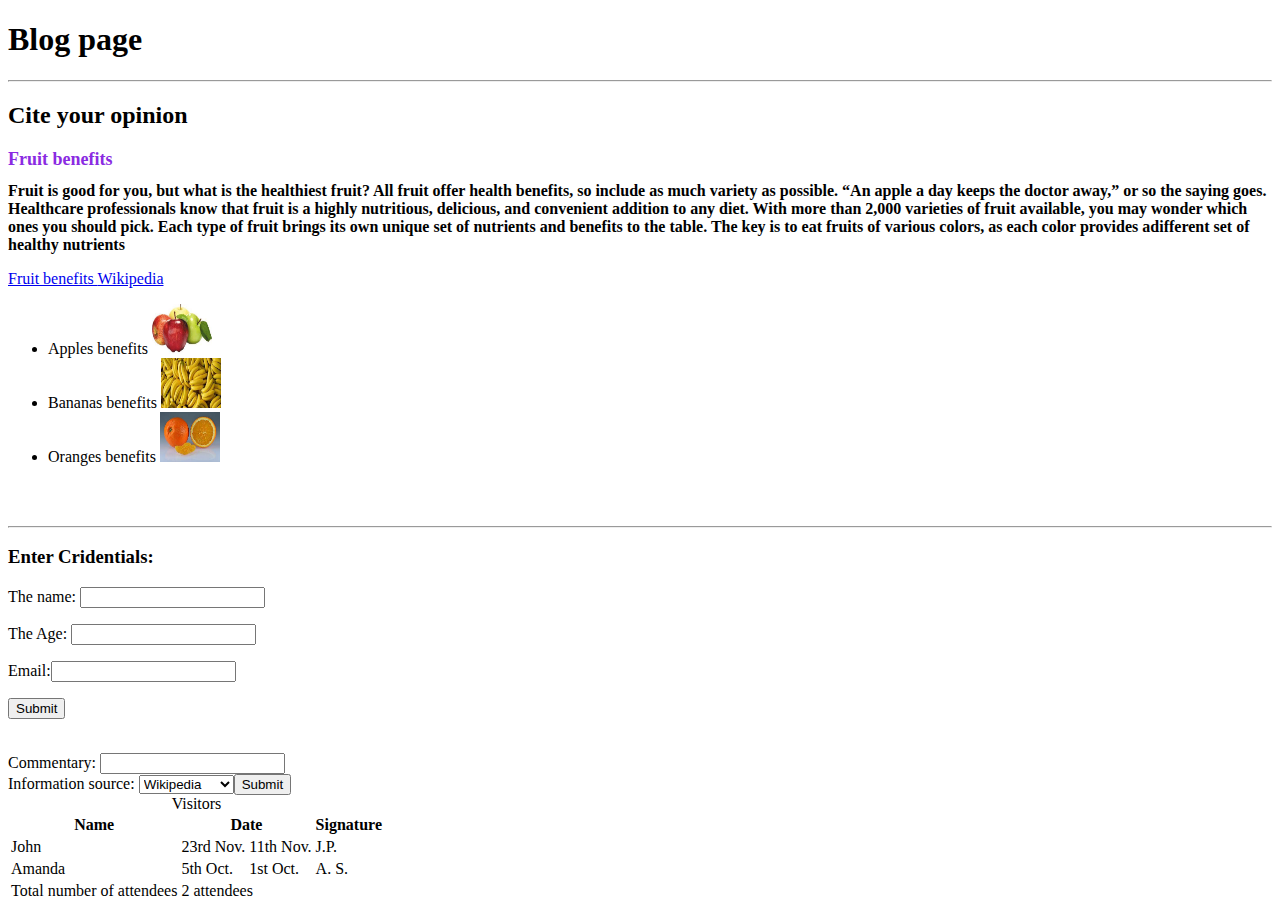
==== html page-1.html @ b27863ec "new" ====
<!DOCTYPE html>
<html>
    <head>
        <title> Mini Blog</title>
        <link rel="stylesheet" href="style.css">
        <script src="Sc.JS" defer></script>
       
    </head>
    <body>
        <header>
        <h1> <strong> Blog page </strong> </h1>
        <hr>
        <h2> <!--...-->	Cite your opinion </h2>
        </header>
       <section id="main">
        <p>
            <h1 style="color: blueviolet; font-size: large;"> Fruit benefits</h1>
            <strong> Fruit is good for you, but what is the healthiest fruit? All fruit offer health benefits, so include as much variety as possible.

                “An apple a day keeps the doctor away,” or so the saying goes.
                
                Healthcare professionals know that fruit is a highly nutritious, delicious, and convenient addition to any diet. With more than 2,000 varieties of fruit available, you may wonder which ones you should pick.
                
                Each type of fruit brings its own unique set of nutrients and benefits to the table. The key is to eat fruits of various colors, as each color provides adifferent set of healthy nutrients <br>  </strong>
             
        </p>
        </section>
<section id="nav">
        <nav>
        <a href="https://www.healthyeating.org/nutrition-topics/general/food-groups/fruits"> Fruit benefits </a>
        <a href="https://en.wikipedia.org/wiki/Wiki"> Wikipedia </a>
     </nav>
     </section>
    <section id="lists">
     <ul class="t">
    <li>Apples benefits  <a href="https://onapples.com/ontario-apple-varieties"><img src="Images/Apples.jpg" height="50" width="60"/> </a></li>
    <li>Bananas benefits <a href="https://www.hsph.harvard.edu/nutritionsource/food-features/bananas/"><img src="Images/Bananas.jpg" height="50" width="60"/> </a></li>
    <li>Oranges benefits <a href="https://www.medicalnewstoday.com/articles/272782"><img src="Images/Oranges.jpg" height="50" width="60"/></a> </li>
    </ul>
     </section>
    <section id="tables">
    <table>
       <br>
       <br>
        <caption> Visitors </caption>
        <tr>
            <th id="Namecol"> Name </th>
            <th colspan="2"> Date </th>
            <th> Signature </th>
        </tr>
        <tr> 
            <td> John </td>
            <td> 23rd Nov.</td>
            <td> 11th Nov.</td>
            <td> J.P. </td>
        </tr>
        <tr>
            <td> Amanda </td>
            <td> 5th Oct.</td>
            <td> 1st Oct.</td>
            <td> A. S.</td>
        </tr>
        <tfoot>
            <tr>
            <td id="Att"> Total number of attendees</td>
            <td colspan="3" id="Num"> 2 attendees </td>
        </tr>
        </tfoot>
    </section>
<hr>
<section id="rr">
<form id="infoForm">
    <p>
        <h3> Enter Cridentials:</h3>
        The name: <input id="name" name="name" type="text" show-hint ="Your name"> </p>
        <p>The Age: <input name="Age" type="number" show-hint ="Your age"></p>
        <p>Email:<input  name="email" type="email" show-hint ="Your email"></p>
       <input type="submit">
        <p id="show"></p>
</form>

</section> 
<br>      
<form method="get">
           <label for="d.def"> Commentary: </label>
           <input type="text" name="Definition" id="d.def">
         <br>
           <label for="d.def2"> Information source: </label>
         <select id="d.def2" name="d.def2">
          <option > Wikipedia </option>
          <option > Book </option>
          <option > News article </option>
         </select>
         <button> Submit</button>
        </form>
        <footer>

        </footer>
</body>

</html>
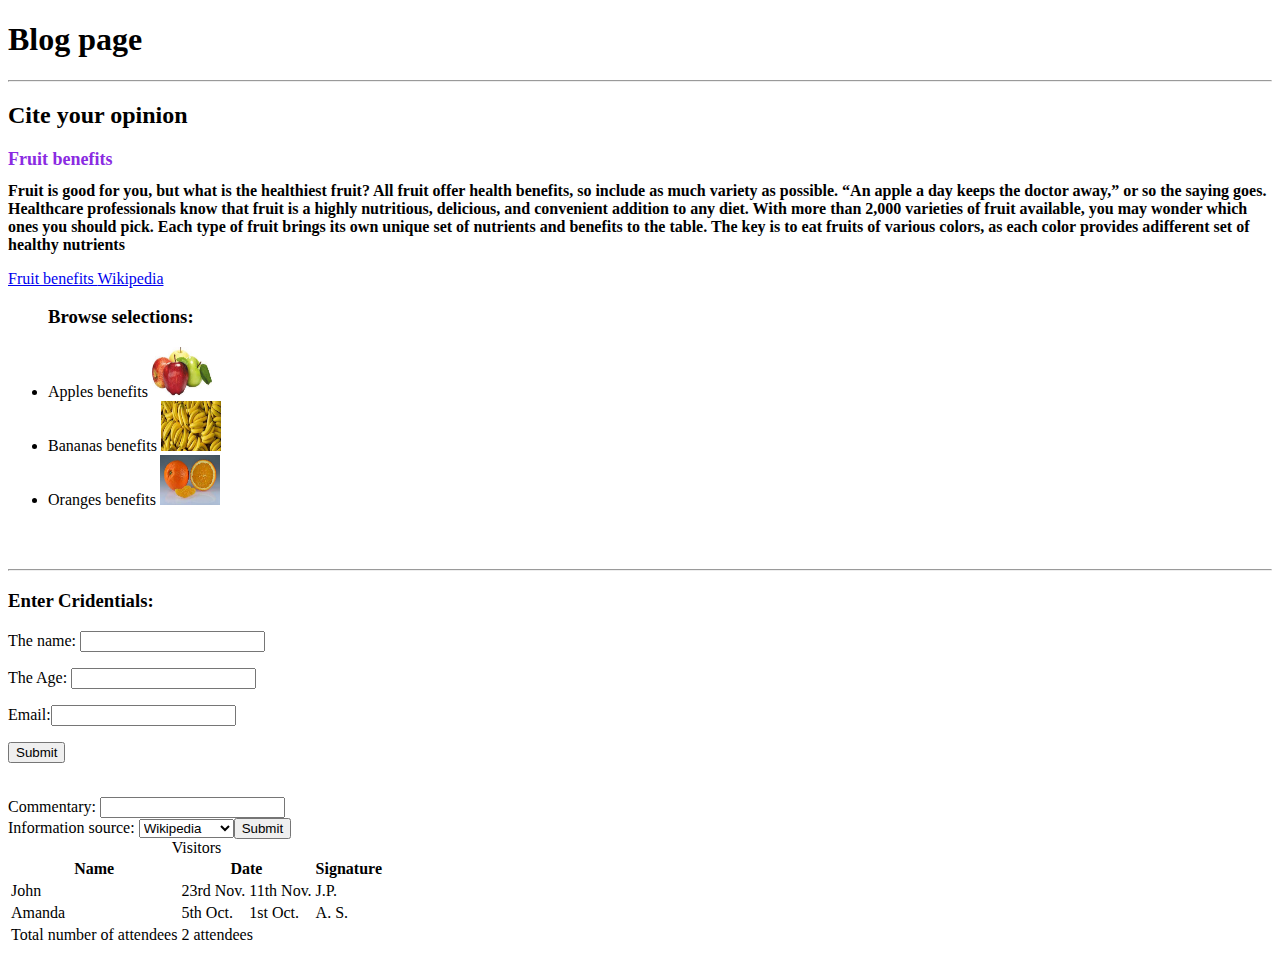
==== commit 0d668b1f: "Update html page-1.html" ====
--- a/html page-1.html
+++ b/html page-1.html
@@ -33,6 +33,7 @@
      </section>
     <section id="lists">
      <ul class="t">
+      <h3>Browse selections:</h3>
     <li>Apples benefits  <a href="https://onapples.com/ontario-apple-varieties"><img src="Images/Apples.jpg" height="50" width="60"/> </a></li>
     <li>Bananas benefits <a href="https://www.hsph.harvard.edu/nutritionsource/food-features/bananas/"><img src="Images/Bananas.jpg" height="50" width="60"/> </a></li>
     <li>Oranges benefits <a href="https://www.medicalnewstoday.com/articles/272782"><img src="Images/Oranges.jpg" height="50" width="60"/></a> </li>
